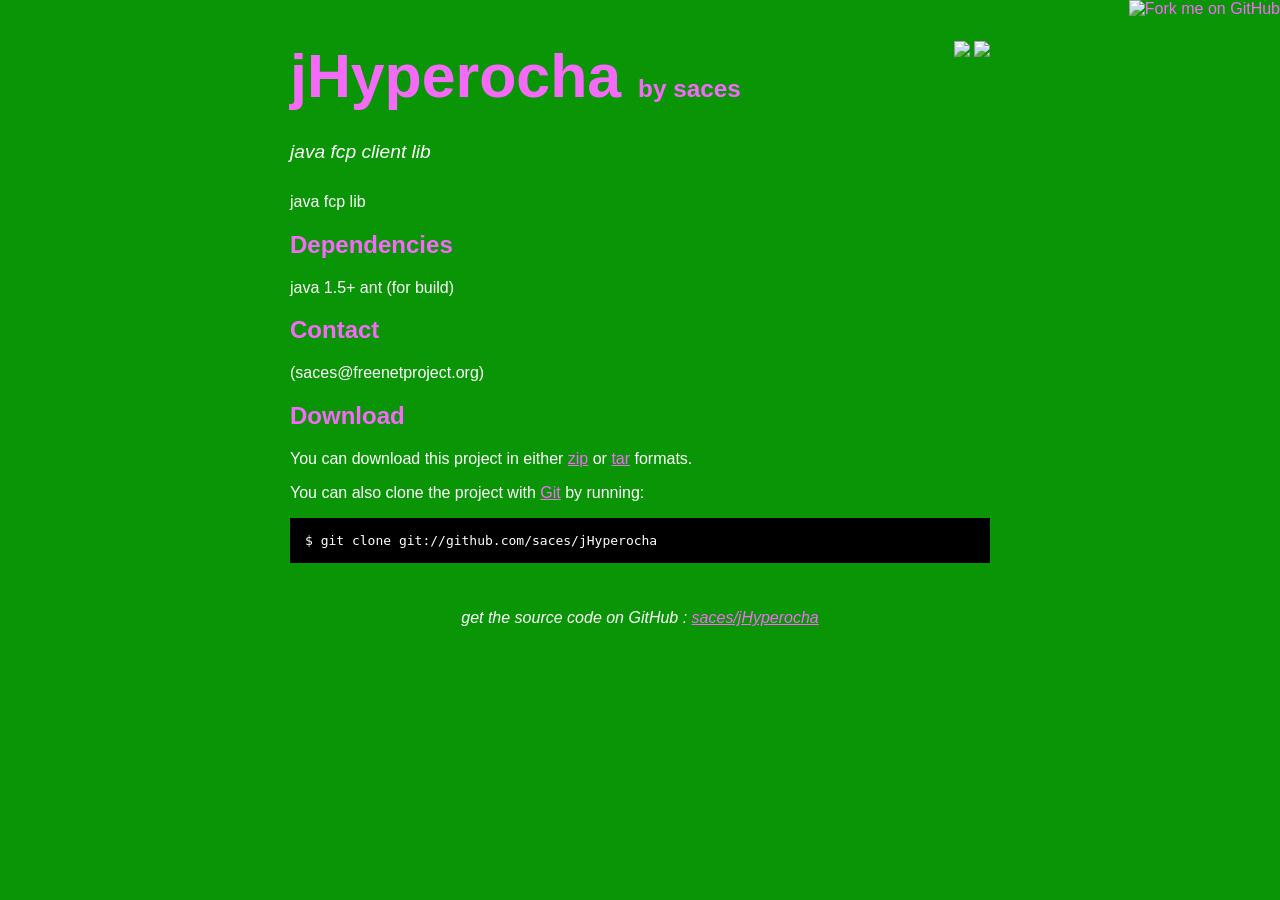
==== index.html @ d5e32876 "github generated gh-pages branch" ====
<!DOCTYPE html PUBLIC "-//W3C//DTD XHTML 1.0 Strict//EN"
	"http://www.w3.org/TR/xhtml1/DTD/xhtml1-strict.dtd">

<html xmlns="http://www.w3.org/1999/xhtml" xml:lang="en" lang="en">
<head>
	<meta http-equiv="Content-Type" content="text/html; charset=utf-8"/>

	<title>saces/jHyperocha @ GitHub</title>
	
	<style type="text/css">
		body {
  		margin-top: 1.0em;
  		background-color: #099506;
		  font-family: "helvetica"; 
  		color: #ffffff;
    }
    #container {
      margin: 0 auto;
      width: 700px;
    }
		h1 { font-size: 3.8em; color: #f66af9; margin-bottom: 3px; }
		h1 .small { font-size: 0.4em; }
		h1 a { text-decoration: none }
		h2 { font-size: 1.5em; color: #f66af9; }
    h3 { text-align: center; color: #f66af9; }
    a { color: #f66af9; }
    .description { font-size: 1.2em; margin-bottom: 30px; margin-top: 30px; font-style: italic;}
    .download { float: right; }
		pre { background: #000; color: #fff; padding: 15px;}
    hr { border: 0; width: 80%; border-bottom: 1px solid #aaa}
    .footer { text-align:center; padding-top:30px; font-style: italic; }
	</style>
	
</head>

<body>
  <a href="http://github.com/saces/jHyperocha"><img style="position: absolute; top: 0; right: 0; border: 0;" src="http://s3.amazonaws.com/github/ribbons/forkme_right_darkblue_121621.png" alt="Fork me on GitHub" /></a>
  
  <div id="container">

    <div class="download">
      <a href="http://github.com/saces/jHyperocha/zipball/master">
        <img border="0" width="90" src="http://github.com/images/modules/download/zip.png"></a>
      <a href="http://github.com/saces/jHyperocha/tarball/master">
        <img border="0" width="90" src="http://github.com/images/modules/download/tar.png"></a>
    </div>
      
    <h1><a href="http://github.com/saces/jHyperocha">jHyperocha</a> 
      <span class="small">by <a href="http://github.com/saces">saces</a></span></h1>

    <div class="description">
      java fcp client lib
    </div>

    <p>java fcp lib</p><h2>Dependencies</h2>
<p>java 1.5+
ant (for build)</p>
<h2>Contact</h2>
<p> (saces@freenetproject.org)<br/>      </p>


    <h2>Download</h2>
    <p>
      You can download this project in either
      <a href="http://github.com/saces/jHyperocha/zipball/master">zip</a> or
      <a href="http://github.com/saces/jHyperocha/tarball/master">tar</a> formats.
    </p>
    <p>You can also clone the project with <a href="http://git-scm.com">Git</a>
      by running:
      <pre>$ git clone git://github.com/saces/jHyperocha</pre>
    </p>
      
    <div class="footer">
      get the source code on GitHub : <a href="http://github.com/saces/jHyperocha">saces/jHyperocha</a>
    </div>
    
  </div>

  
</body>
</html>
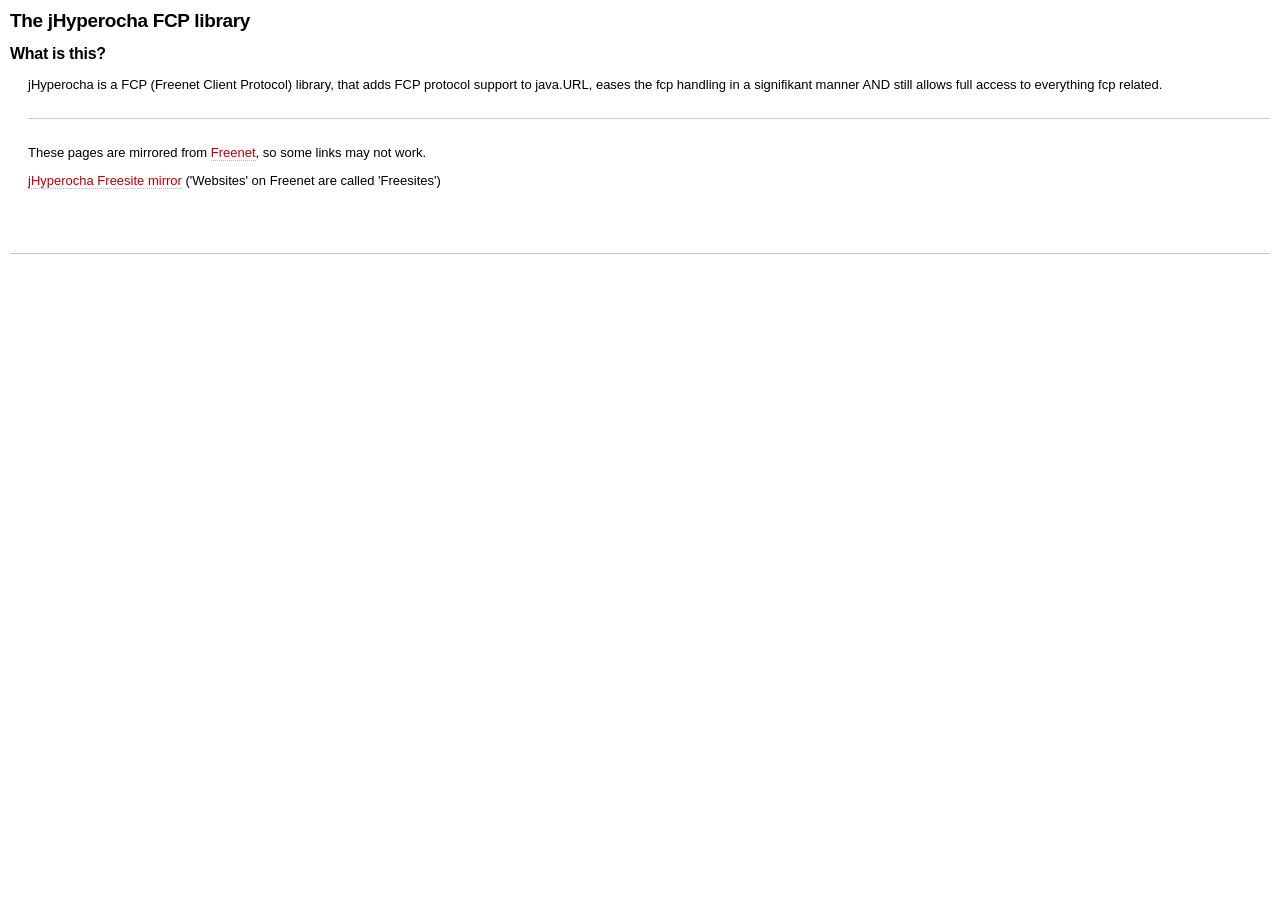
==== commit e9a85553: "add an index.html for gh-pages" ====
--- a/index.html
+++ b/index.html
@@ -1,82 +1,28 @@
-<!DOCTYPE html PUBLIC "-//W3C//DTD XHTML 1.0 Strict//EN"
-	"http://www.w3.org/TR/xhtml1/DTD/xhtml1-strict.dtd">
-
-<html xmlns="http://www.w3.org/1999/xhtml" xml:lang="en" lang="en">
+<!DOCTYPE html PUBLIC "-//W3C//DTD HTML 4.01 Transitional//EN" "http://www.w3.org/TR/html4/loose.dtd">
+<html>
 <head>
-	<meta http-equiv="Content-Type" content="text/html; charset=utf-8"/>
-
-	<title>saces/jHyperocha @ GitHub</title>
-	
+	<meta http-equiv="Content-Type" content="text/html; charset=utf-8">
+	<title>jHyperocha FCP library</title>
 	<style type="text/css">
-		body {
-  		margin-top: 1.0em;
-  		background-color: #099506;
-		  font-family: "helvetica"; 
-  		color: #ffffff;
-    }
-    #container {
-      margin: 0 auto;
-      width: 700px;
-    }
-		h1 { font-size: 3.8em; color: #f66af9; margin-bottom: 3px; }
-		h1 .small { font-size: 0.4em; }
-		h1 a { text-decoration: none }
-		h2 { font-size: 1.5em; color: #f66af9; }
-    h3 { text-align: center; color: #f66af9; }
-    a { color: #f66af9; }
-    .description { font-size: 1.2em; margin-bottom: 30px; margin-top: 30px; font-style: italic;}
-    .download { float: right; }
-		pre { background: #000; color: #fff; padding: 15px;}
-    hr { border: 0; width: 80%; border-bottom: 1px solid #aaa}
-    .footer { text-align:center; padding-top:30px; font-style: italic; }
+		@import url("site/schmucklos/schmucklos.css");
 	</style>
-	
 </head>
-
 <body>
-  <a href="http://github.com/saces/jHyperocha"><img style="position: absolute; top: 0; right: 0; border: 0;" src="http://s3.amazonaws.com/github/ribbons/forkme_right_darkblue_121621.png" alt="Fork me on GitHub" /></a>
-  
-  <div id="container">
-
-    <div class="download">
-      <a href="http://github.com/saces/jHyperocha/zipball/master">
-        <img border="0" width="90" src="http://github.com/images/modules/download/zip.png"></a>
-      <a href="http://github.com/saces/jHyperocha/tarball/master">
-        <img border="0" width="90" src="http://github.com/images/modules/download/tar.png"></a>
-    </div>
-      
-    <h1><a href="http://github.com/saces/jHyperocha">jHyperocha</a> 
-      <span class="small">by <a href="http://github.com/saces">saces</a></span></h1>
-
-    <div class="description">
-      java fcp client lib
-    </div>
-
-    <p>java fcp lib</p><h2>Dependencies</h2>
-<p>java 1.5+
-ant (for build)</p>
-<h2>Contact</h2>
-<p> (saces@freenetproject.org)-<br/>      </p>
-
-
-    <h2>Download</h2>
-    <p>
-      You can download this project in either
-      <a href="http://github.com/saces/jHyperocha/zipball/master">zip</a> or
-      <a href="http://github.com/saces/jHyperocha/tarball/master">tar</a> formats.
-    </p>
-    <p>You can also clone the project with <a href="http://git-scm.com">Git</a>
-      by running:
-      <pre>$ git clone git://github.com/saces/jHyperocha</pre>
-    </p>
-      
-    <div class="footer">
-      get the source code on GitHub : <a href="http://github.com/saces/jHyperocha">saces/jHyperocha</a>
-    </div>
-    
-  </div>
-
-  
+	<div id="content" class="wiki">
+		<div class="wikipage searchable">
+			<h1 id="ThejHyperochafcplibrary">The jHyperocha FCP library</h1>
+			<h2 id="Whatisthis">What is this?</h2>
+			<p>jHyperocha is a FCP (Freenet Client Protocol) library, that adds FCP protocol support to java.URL, eases the fcp handling in a signifikant manner AND still allows full access
+to everything fcp related.</p>
+<hr>
+<p>
+These pages are mirrored from <a href="http://freenetproject.org">Freenet</a>, so some links may not work.
+</p>
+<p>
+<a href="site/index.html">jHyperocha&nbsp;Freesite&nbsp;mirror</a>&nbsp;('Websites' on Freenet are called 'Freesites')
+</p>
+</div>
+</div>
+<hr />
 </body>
 </html>
